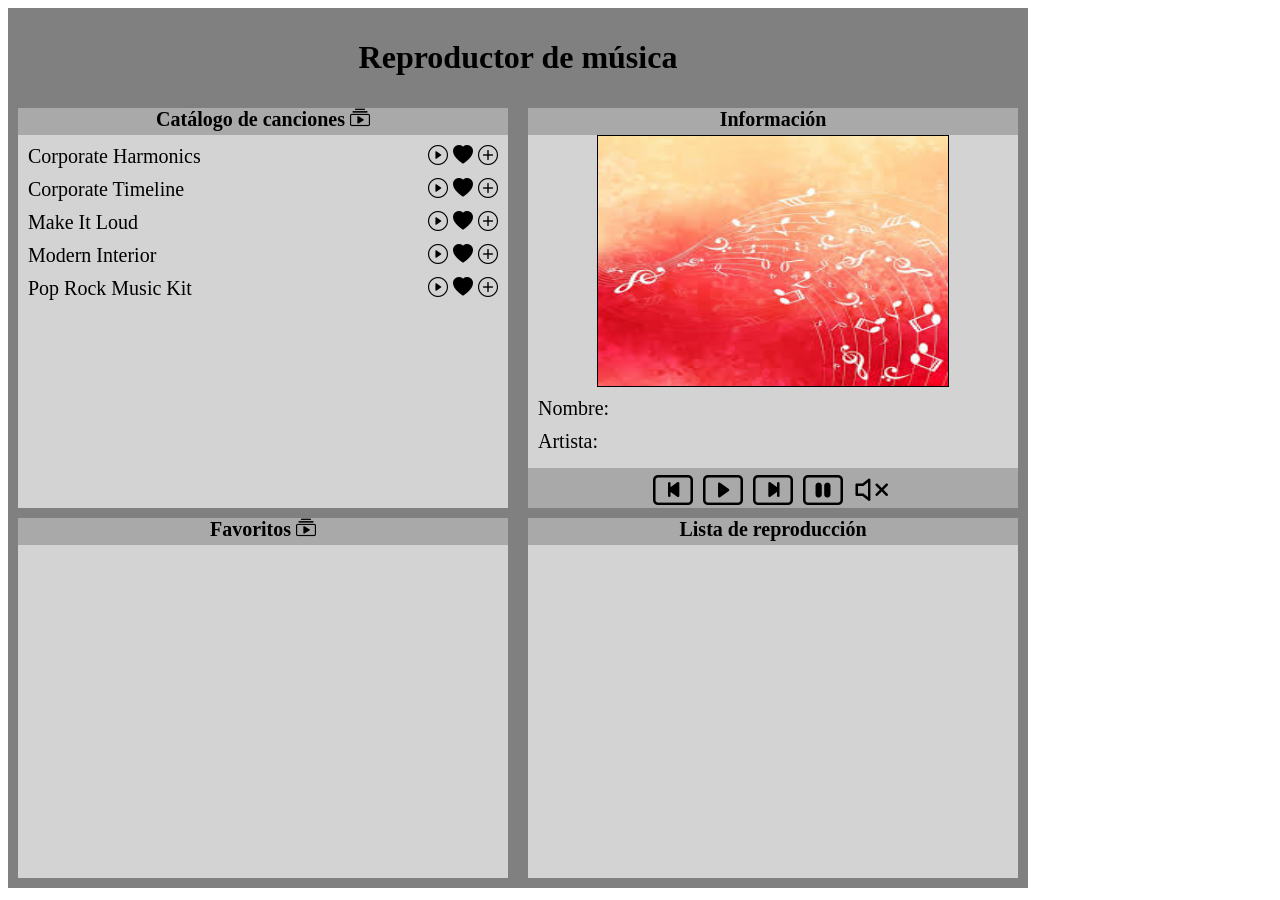
==== index.html @ a77fe912 "reproductor" ====
<!DOCTYPE html>
<html lang="en">
<head>
    <meta charset="UTF-8">
    <meta name="viewport" content="width=device-width, initial-scale=1.0">
    <title>Document</title>
    <link rel="stylesheet" href="./css/main.css">
    <link rel="stylesheet" href="https://cdn.jsdelivr.net/npm/bootstrap-icons@1.11.3/font/bootstrap-icons.min.css">
</head>
<body>
    <div class="contenedorPrincipal">
        <h1 class="cabecera">Reproductor de música</h1>
        <div class="catalogo">
            <div class="panel">
                <div class="cabeceraPanel">Catálogo de canciones <i class="bi bi-collection-play" id="botonReproducirListaCanciones"></i></div>
                <div class="listaPanel" id="listaCanciones"></div>
            </div>
        </div>
        <div class="favoritos">
            <div class="panel">
                <div class="cabeceraPanel">Favoritos <i class="bi bi-collection-play" id="botonReproducirListaFavoritos"></i></div>
                <div class="listaPanel" id="listaFavoritos"></div>
            </div>
        </div>
        <div class="reproductor">
            <div class="informacion">
                <div class="panel">
                    <div class="cabeceraPanel">Información</div>
                    <div class="listaPanel" id="listaInformacion">
                        <img id="imagenListaInformacion" src="./images/Default.jpeg" alt=""/>
                        <div id="nombreCancionListaInformacion">Nombre:</div>
                        <div id="nombreArtistaListaInformacion">Artista:</div>
                    </div>
                </div>
                </div>
            <div class="controles">
                <i class="bi bi-skip-start-btn" id="botonAnterior"></i>
                <i class="bi bi-play-btn" id="botonReproducir"></i>
                <i class="bi bi-skip-end-btn" id="botonSiguiente"></i>
                <i class="bi bi-pause-btn" id="botonPausa"></i>
                <i class="bi bi-volume-mute" id="botonSilenciar"></i>
            </div>
        </div>
        <div class="listaDeReproduccion">
            <div class="panel">
                <div class="cabeceraPanel">Lista de reproducción</div>
                <div class="listaPanel" id="listaReproduccion"></div>
            </div>
        </div>
    </div>
    <script src="./src/main.js"></script>
</body>
</html>
---- css/main.css ----
.contenedorPrincipal {
    background-color: grey;
    width: 1000px;
    padding: 10px;
    display: grid;
    row-gap: 10px;
    column-gap: 20px;
    grid-template-columns: 490px 490px;
}

.contenedorPrincipal>div {
    background-color: lightgrey;
    text-align: center;
}

.cabecera {
    grid-column-start: 1;
    grid-column-end: 3;
    text-align: center;
}

.catalogo {
    height: calc(100%);
}

.favoritos {
    /* height: 20vh; */
}

.reproductor {
    grid-column-start: 2;
    grid-column-end: 3;
    grid-row-start: 2;
    grid-row-end: 3;
}

.listaDeReproduccion {
    grid-column-start: 2;
    grid-column-end: 3;
    grid-row-start: 3;
    grid-row-end: 4;
}

.informacion {
    height: calc(100% - 40px);
    text-align: center;
}

#imagenListaInformacion{
    height: 250px;
    width: 350px;
    border:1px black solid;
    margin:auto;
    display: block;
}
.controles {
    font-size: 40px;
    height: 40px;
    background-color: darkgrey;
}

.cabeceraPanel {
    height: 3vh;
    font-size: 20px;
    font-weight: bold;
    background-color: darkgray;
}
.listaPanel {
    height: 37vh;
    overflow:auto;
    text-align:left;
}

.listaPanel div {
    font-size: 20px;
    display: grid;
    grid-template-columns: auto 20px 20px 20px ;
    grid-column-gap: 5px;
    margin: 10px;
}
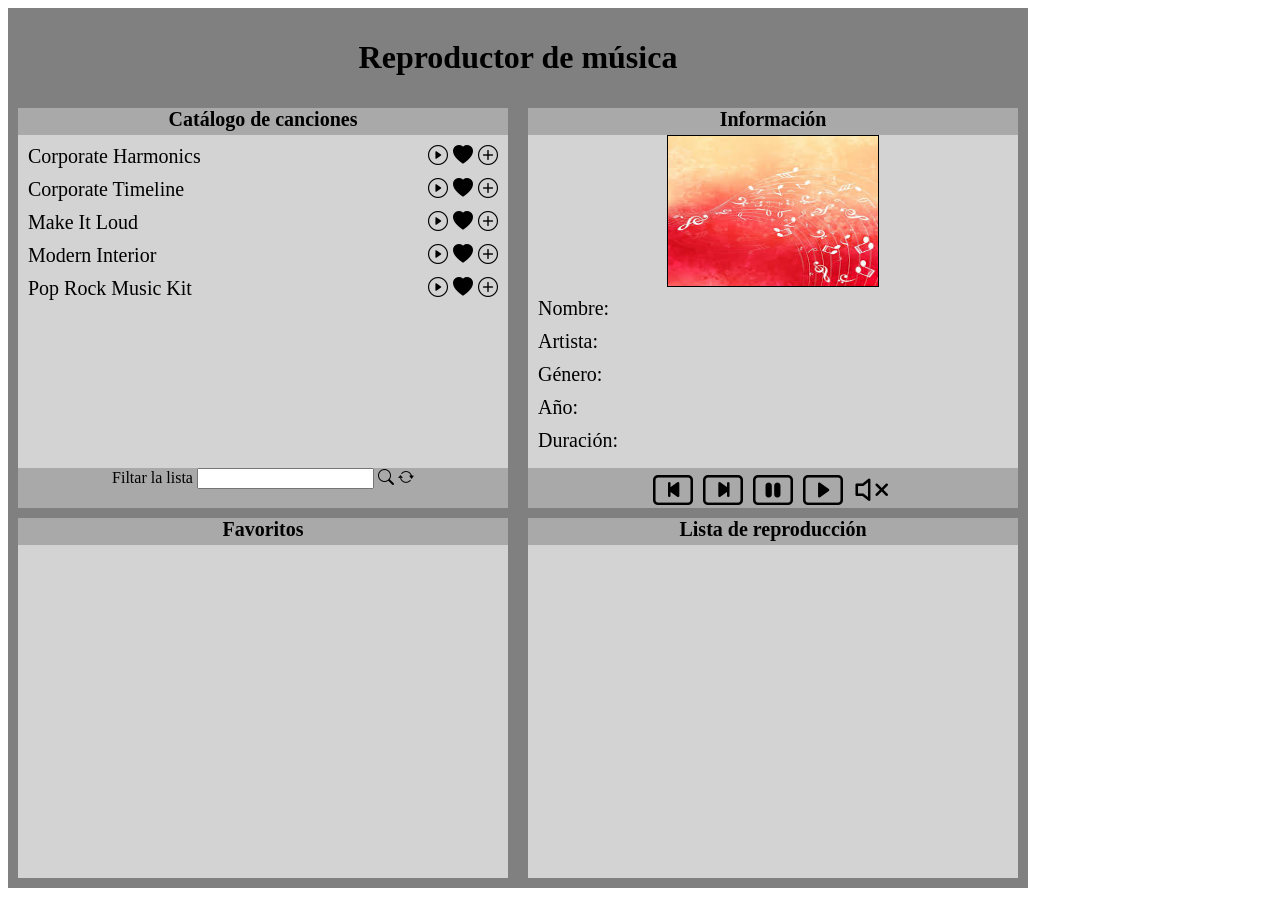
==== commit 42133eff: "avance" ====
--- a/index.html
+++ b/index.html
@@ -12,13 +12,18 @@
         <h1 class="cabecera">Reproductor de música</h1>
         <div class="catalogo">
             <div class="panel">
-                <div class="cabeceraPanel">Catálogo de canciones <i class="bi bi-collection-play" id="botonReproducirListaCanciones"></i></div>
+                <div class="cabeceraPanel">Catálogo de canciones</div>
                 <div class="listaPanel" id="listaCanciones"></div>
-            </div>
+                <div class="filtro">Filtar la lista
+                    <input type="text" id="catalogoTextoFiltroCanciones" title="nombre del artista, canción o género">
+                    <i class="bi bi-search" id="catalogoBotonFiltroCanciones"></i>
+                    <i class="bi bi-arrow-repeat" id="catalogoBotonRestablecerCanciones"></i>
+                </div>
+                </div>
         </div>
         <div class="favoritos">
-            <div class="panel">
-                <div class="cabeceraPanel">Favoritos <i class="bi bi-collection-play" id="botonReproducirListaFavoritos"></i></div>
+            <div class="panel"> 
+                <div class="cabeceraPanel">Favoritos</div>
                 <div class="listaPanel" id="listaFavoritos"></div>
             </div>
         </div>
@@ -27,18 +32,21 @@
                 <div class="panel">
                     <div class="cabeceraPanel">Información</div>
                     <div class="listaPanel" id="listaInformacion">
-                        <img id="imagenListaInformacion" src="./images/Default.jpeg" alt=""/>
-                        <div id="nombreCancionListaInformacion">Nombre:</div>
-                        <div id="nombreArtistaListaInformacion">Artista:</div>
+                        <img id="listaInformacionImagen" src="./images/Default.jpeg" alt=""/>
+                        <div id="listaInformacionNombreCancion">Nombre:</div>
+                        <div id="listaInformacionNombreArtista">Artista:</div>
+                        <div id="listaInformacionGenero">Género:</div>
+                        <div id="listaInformacionNombreAnio">Año:</div>
+                        <div id="listaInformacionDuracion">Duración:</div>
                     </div>
                 </div>
                 </div>
             <div class="controles">
-                <i class="bi bi-skip-start-btn" id="botonAnterior"></i>
-                <i class="bi bi-play-btn" id="botonReproducir"></i>
-                <i class="bi bi-skip-end-btn" id="botonSiguiente"></i>
-                <i class="bi bi-pause-btn" id="botonPausa"></i>
-                <i class="bi bi-volume-mute" id="botonSilenciar"></i>
+                <i class="bi bi-skip-start-btn" id="reproductorBotonAnterior"></i>
+                <i class="bi bi-skip-end-btn" id="reproductorBotonSiguiente"></i>
+                <i class="bi bi-pause-btn" id="reproductorBotonPausa"></i>
+                <i class="bi bi-play-btn" id="reproductorBotonReproducir"></i>
+                <i class="bi bi-volume-mute" id="reproductorBotonSilenciar"></i>
             </div>
         </div>
         <div class="listaDeReproduccion">
--- a/css/main.css
+++ b/css/main.css
@@ -20,7 +20,12 @@
 }
 
 .catalogo {
-    height: calc(100%);
+    height: calc(100%-40px);
+}
+.filtro {
+    height: 40px;
+    background-color: darkgrey;
+    padding-bottom:0px;
 }
 
 .favoritos {
@@ -44,11 +49,12 @@
 .informacion {
     height: calc(100% - 40px);
     text-align: center;
+    font-size: 20px;
 }
 
-#imagenListaInformacion{
-    height: 250px;
-    width: 350px;
+#listaInformacionImagen{
+    height: 150px;
+    width: 210px;
     border:1px black solid;
     margin:auto;
     display: block;
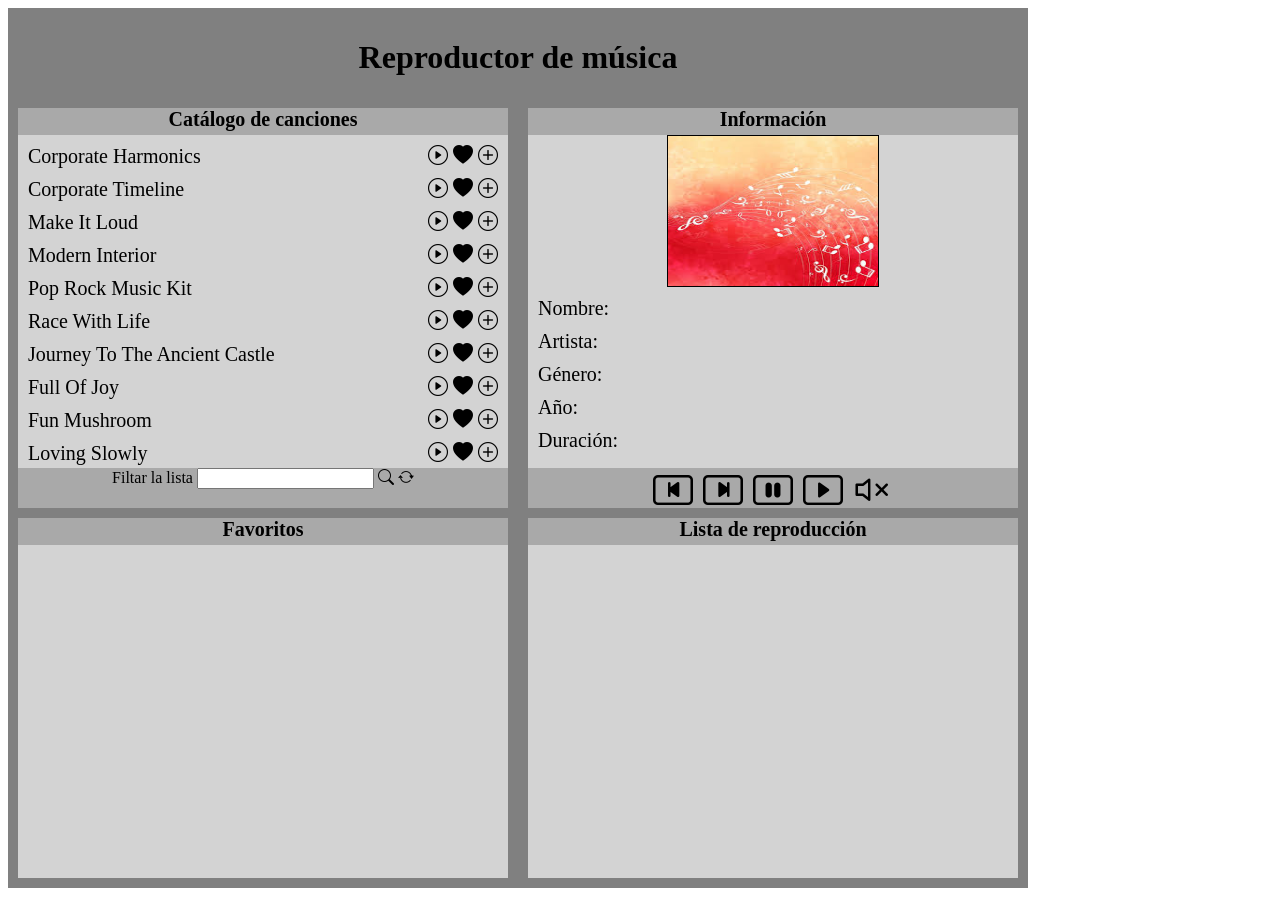
==== commit 259ddab1: "canciones" ====
--- a/index.html
+++ b/index.html
@@ -3,7 +3,7 @@
 <head>
     <meta charset="UTF-8">
     <meta name="viewport" content="width=device-width, initial-scale=1.0">
-    <title>Document</title>
+    <title>Lista de reproducción</title>
     <link rel="stylesheet" href="./css/main.css">
     <link rel="stylesheet" href="https://cdn.jsdelivr.net/npm/bootstrap-icons@1.11.3/font/bootstrap-icons.min.css">
 </head>
